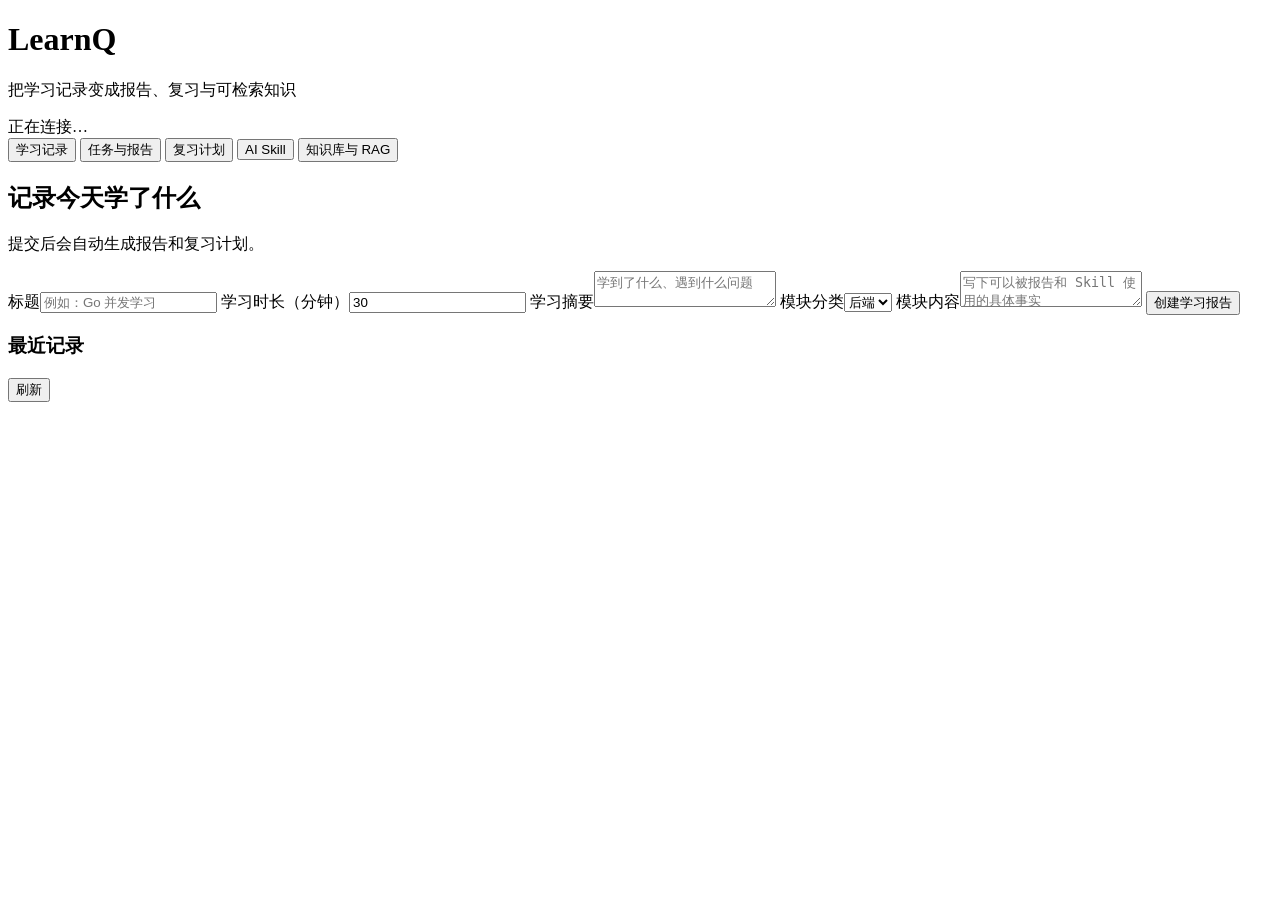
==== project/internal/web/templates/index.html @ 7e70d043 "add LearnQ project" ====
<!doctype html>
<html lang="zh-CN">
<head>
  <meta charset="utf-8">
  <meta name="viewport" content="width=device-width,initial-scale=1">
  <title>{{.Title}}</title>
  <link rel="stylesheet" href="/static/style.css">
</head>
<body>
<header class="topbar">
  <div><h1>LearnQ</h1><p>把学习记录变成报告、复习与可检索知识</p></div>
  <span id="health" class="badge">正在连接…</span>
</header>
<nav class="tabs" aria-label="主导航">
  <button class="active" data-view="records">学习记录</button>
  <button data-view="task">任务与报告</button>
  <button data-view="reviews">复习计划</button>
  <button data-view="skills">AI Skill</button>
  <button data-view="knowledge">知识库与 RAG</button>
</nav>
<main>
  <div id="notice" class="notice" hidden></div>

  <section id="records">
    <div class="section-head"><div><h2>记录今天学了什么</h2><p>提交后会自动生成报告和复习计划。</p></div></div>
    <form id="recordForm" class="card form-grid">
      <label>标题<input name="title" placeholder="例如：Go 并发学习" required></label>
      <label>学习时长（分钟）<input name="duration" type="number" value="30" min="1" required></label>
      <label class="wide">学习摘要<textarea name="summary" placeholder="学到了什么、遇到什么问题"></textarea></label>
      <label>模块分类<select name="category"><option value="backend">后端</option><option value="algorithm">算法</option><option value="project">项目</option><option value="interview">面试</option></select></label>
      <label class="wide">模块内容<textarea name="content" placeholder="写下可以被报告和 Skill 使用的具体事实" required></textarea></label>
      <button id="recordSubmit" type="submit">创建学习报告</button>
    </form>
    <div id="duplicateBox" class="card warning" hidden>
      <p>检测到最近 10 分钟内有完全相同的记录，已复用原任务。</p>
      <button id="forceCreate" type="button">仍然新建一条</button>
    </div>
    <div class="section-head"><h3>最近记录</h3><button class="secondary" type="button" onclick="loadRecords()">刷新</button></div>
    <div id="recordList" class="cards"></div>
  </section>

  <section id="task" hidden>
    <div class="section-head"><div><h2>任务与报告</h2><p>状态会自动刷新，成功后直接显示报告与执行轨迹。</p></div></div>
    <div class="toolbar"><input id="taskID" inputmode="numeric" placeholder="输入 Task ID"><button type="button" onclick="openTask(taskID.value)">查询</button></div>
    <div id="taskDetail" class="stack empty">从学习记录中打开一个任务，或输入 Task ID。</div>
  </section>

  <section id="reviews" hidden>
    <div class="section-head"><div><h2>复习计划</h2><p>新报告先进入“即将复习”，到期后自动移动到“现在到期”。</p></div><button class="secondary" onclick="loadReviews()">刷新</button></div>
    <h3>现在到期</h3><div id="dueList" class="cards"></div>
    <h3>即将复习</h3><div id="upcomingList" class="cards"></div>
  </section>

  <section id="skills" hidden>
    <div class="section-head"><div><h2>AI Skill 工作台</h2><p>选择不同 Skill 会使用不同分析路径和真实工具。</p></div></div>
    <form id="skillForm" class="card form-grid">
      <label>Skill<select id="skillName"></select></label>
      <label class="wide">输入 JSON<textarea id="skillInput" class="code" rows="8"></textarea></label>
      <button type="submit">运行 Skill</button>
    </form>
    <div id="skillResult" class="stack empty">运行后将在这里显示结构化产物和工具证据。</div>
  </section>

  <section id="knowledge" hidden>
    <div class="section-head"><div><h2>知识库与 RAG</h2><p>先上传文档并等待 ready，再基于可核验证据提问。</p></div></div>
    <form id="uploadForm" class="card upload">
      <input id="documentFile" name="file" type="file" accept=".md,.txt,.json" required>
      <button type="submit">上传并建立索引</button>
    </form>
    <div class="section-head"><h3>文档</h3><button class="secondary" onclick="loadDocuments()">刷新</button></div>
    <div id="documentList" class="cards"></div>
    <form id="ragForm" class="toolbar">
      <input id="question" placeholder="例如：LearnQ 如何避免旧 Worker 覆盖新结果？" required>
      <button id="ragSubmit" type="submit" disabled>查询证据</button>
    </form>
    <div id="ragResult" class="stack empty">至少有一个文档 ready 后才能查询。</div>
  </section>
</main>
<script src="/static/app.js"></script>
</body>
</html>
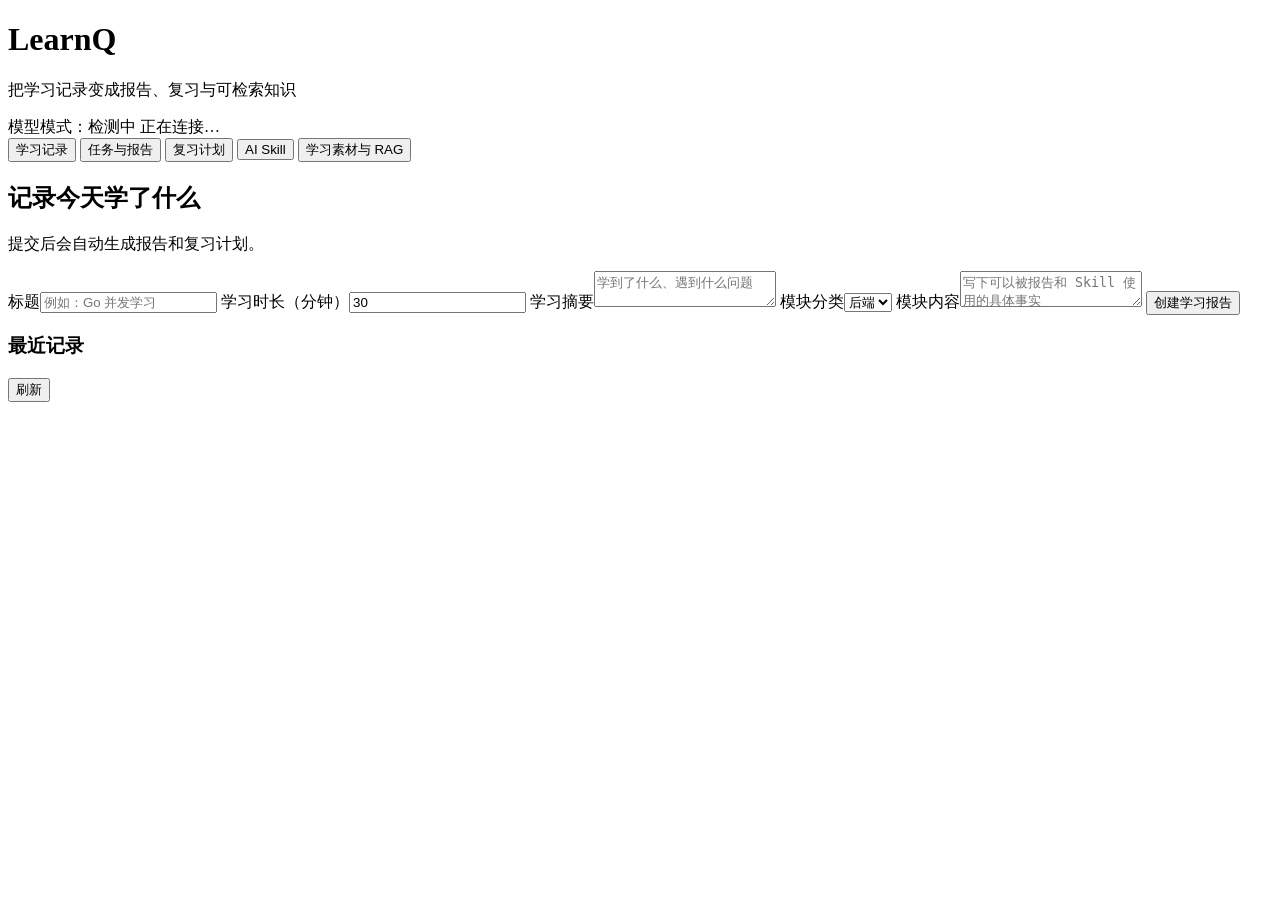
==== commit f6775409: "feat: merge LearnQ project improvements" ====
--- a/project/internal/web/templates/index.html
+++ b/project/internal/web/templates/index.html
@@ -5,23 +5,27 @@
   <meta name="viewport" content="width=device-width,initial-scale=1">
   <title>{{.Title}}</title>
   <link rel="stylesheet" href="/static/style.css">
+  <link rel="stylesheet" href="/static/material.css">
 </head>
 <body>
 <header class="topbar">
   <div><h1>LearnQ</h1><p>把学习记录变成报告、复习与可检索知识</p></div>
-  <span id="health" class="badge">正在连接…</span>
+  <div class="runtime-status">
+    <span id="modelMode" class="badge" title="模型模式会在健康检查或首次 AI 任务后确认">模型模式：检测中</span>
+    <span id="health" class="badge">正在连接…</span>
+  </div>
 </header>
-<nav class="tabs" aria-label="主导航">
-  <button class="active" data-view="records">学习记录</button>
-  <button data-view="task">任务与报告</button>
-  <button data-view="reviews">复习计划</button>
-  <button data-view="skills">AI Skill</button>
-  <button data-view="knowledge">知识库与 RAG</button>
+<nav class="tabs" role="tablist" aria-label="功能模块">
+  <button id="tab-records" class="active" role="tab" aria-selected="true" aria-controls="records" data-view="records">学习记录</button>
+  <button id="tab-task" role="tab" aria-selected="false" aria-controls="task" data-view="task">任务与报告</button>
+  <button id="tab-reviews" role="tab" aria-selected="false" aria-controls="reviews" data-view="reviews">复习计划</button>
+  <button id="tab-skills" role="tab" aria-selected="false" aria-controls="skills" data-view="skills">AI Skill</button>
+  <button id="tab-knowledge" role="tab" aria-selected="false" aria-controls="knowledge" data-view="knowledge">学习素材与 RAG</button>
 </nav>
 <main>
-  <div id="notice" class="notice" hidden></div>
+  <div id="notice" class="notice" role="status" aria-live="polite" hidden></div>
 
-  <section id="records">
+  <section id="records" role="tabpanel" aria-labelledby="tab-records">
     <div class="section-head"><div><h2>记录今天学了什么</h2><p>提交后会自动生成报告和复习计划。</p></div></div>
     <form id="recordForm" class="card form-grid">
       <label>标题<input name="title" placeholder="例如：Go 并发学习" required></label>
@@ -39,19 +43,19 @@
     <div id="recordList" class="cards"></div>
   </section>
 
-  <section id="task" hidden>
+  <section id="task" role="tabpanel" aria-labelledby="tab-task" hidden>
     <div class="section-head"><div><h2>任务与报告</h2><p>状态会自动刷新，成功后直接显示报告与执行轨迹。</p></div></div>
-    <div class="toolbar"><input id="taskID" inputmode="numeric" placeholder="输入 Task ID"><button type="button" onclick="openTask(taskID.value)">查询</button></div>
+    <form id="taskLookupForm" class="toolbar"><input id="taskID" inputmode="numeric" min="1" pattern="[1-9][0-9]*" placeholder="输入 Task ID" required><button type="submit">查询</button></form>
     <div id="taskDetail" class="stack empty">从学习记录中打开一个任务，或输入 Task ID。</div>
   </section>
 
-  <section id="reviews" hidden>
+  <section id="reviews" role="tabpanel" aria-labelledby="tab-reviews" hidden>
     <div class="section-head"><div><h2>复习计划</h2><p>新报告先进入“即将复习”，到期后自动移动到“现在到期”。</p></div><button class="secondary" onclick="loadReviews()">刷新</button></div>
     <h3>现在到期</h3><div id="dueList" class="cards"></div>
     <h3>即将复习</h3><div id="upcomingList" class="cards"></div>
   </section>
 
-  <section id="skills" hidden>
+  <section id="skills" role="tabpanel" aria-labelledby="tab-skills" hidden>
     <div class="section-head"><div><h2>AI Skill 工作台</h2><p>选择不同 Skill 会使用不同分析路径和真实工具。</p></div></div>
     <form id="skillForm" class="card form-grid">
       <label>Skill<select id="skillName"></select></label>
@@ -61,13 +65,33 @@
     <div id="skillResult" class="stack empty">运行后将在这里显示结构化产物和工具证据。</div>
   </section>
 
-  <section id="knowledge" hidden>
-    <div class="section-head"><div><h2>知识库与 RAG</h2><p>先上传文档并等待 ready，再基于可核验证据提问。</p></div></div>
-    <form id="uploadForm" class="card upload">
-      <input id="documentFile" name="file" type="file" accept=".md,.txt,.json" required>
-      <button type="submit">上传并建立索引</button>
-    </form>
-    <div class="section-head"><h3>文档</h3><button class="secondary" onclick="loadDocuments()">刷新</button></div>
+  <section id="knowledge" role="tabpanel" aria-labelledby="tab-knowledge" hidden>
+    <div class="section-head"><div><h2>学习素材与 RAG</h2><p>文档可以直接建立索引；图片先由视觉模型描述，再决定是否加入知识库。</p></div></div>
+    <div class="material-switch" role="tablist" aria-label="素材类型">
+      <button id="materialDocumentTab" class="secondary active" type="button" role="tab" aria-selected="true" aria-controls="documentUploadPanel">上传文档</button>
+      <button id="materialImageTab" class="secondary" type="button" role="tab" aria-selected="false" aria-controls="imageUploadPanel">分析图片</button>
+    </div>
+    <div id="documentUploadPanel" role="tabpanel" aria-labelledby="materialDocumentTab">
+      <form id="uploadForm" class="card upload">
+        <label class="file-field" for="documentFile"><span>选择 Markdown、TXT 或 JSON，最大 5 MiB</span><input id="documentFile" name="file" type="file" accept=".md,.txt,.json" required></label>
+        <button type="submit">上传并建立索引</button>
+      </form>
+    </div>
+    <div id="imageUploadPanel" role="tabpanel" aria-labelledby="materialImageTab" hidden>
+      <form id="imageUploadForm" class="card image-upload">
+        <label class="file-field" for="imageFile"><span>选择 PNG 或 JPEG，最大 5 MiB</span><input id="imageFile" name="file" type="file" accept="image/png,image/jpeg" required></label>
+        <div id="imagePreviewBox" class="image-preview" hidden>
+          <img id="imagePreview" alt="待分析图片预览">
+          <div><strong id="imagePreviewName"></strong><small id="imagePreviewMeta"></small></div>
+        </div>
+        <label for="imagePrompt">希望模型重点说明什么？（可选）</label>
+        <textarea id="imagePrompt" name="prompt" rows="3" maxlength="1000" placeholder="例如：解释这张架构图的数据流，并指出可能的失败点"></textarea>
+        <p class="privacy-hint">请勿上传包含密钥、身份证件或其他敏感信息的图片。</p>
+        <button type="submit">上传并分析</button>
+      </form>
+    </div>
+    <div class="section-head"><h3>素材</h3><button id="materialRefresh" class="secondary" type="button">刷新</button></div>
+    <div id="imageList" class="cards material-images"></div>
     <div id="documentList" class="cards"></div>
     <form id="ragForm" class="toolbar">
       <input id="question" placeholder="例如：LearnQ 如何避免旧 Worker 覆盖新结果？" required>
